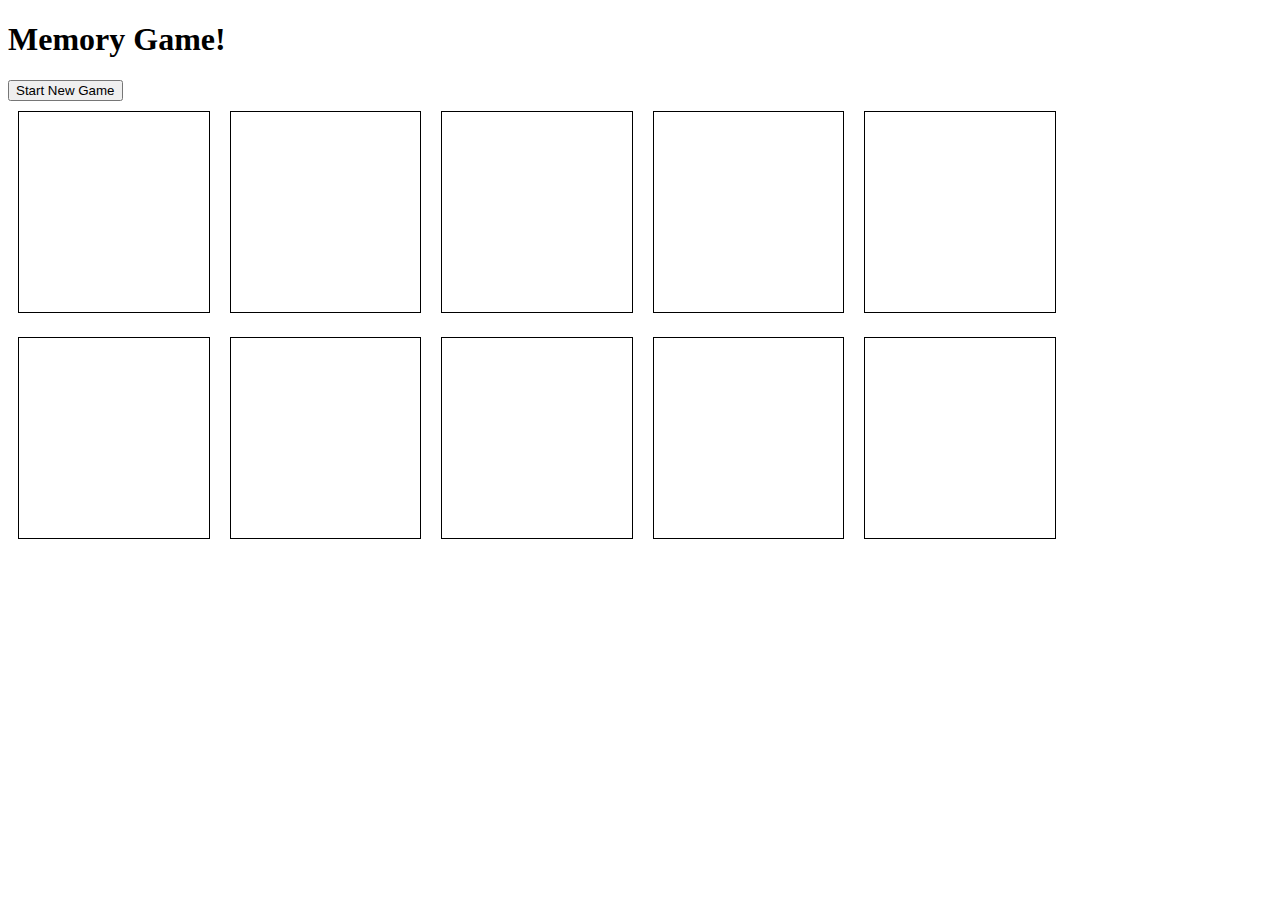
==== index.html @ 57691787 "first commit" ====
<!DOCTYPE html>
<html lang="en">
  <head>
    <meta charset="UTF-8" />
    <title>Memory Game!</title>
    <link rel="stylesheet" href="style.css" />
  </head>
  <body>
    <h1>Memory Game!</h1>
    <form>
      <button>Start New Game</button>
      
    </form>
    <div id="game">
    </div>
    <script src="script.js"></script>
  </body>
</html>
---- style.css ----
#game div {
  border: 1px solid black;
  width: 15%;
  height: 200px;
  margin: 10px;
  display: inline-block;
}
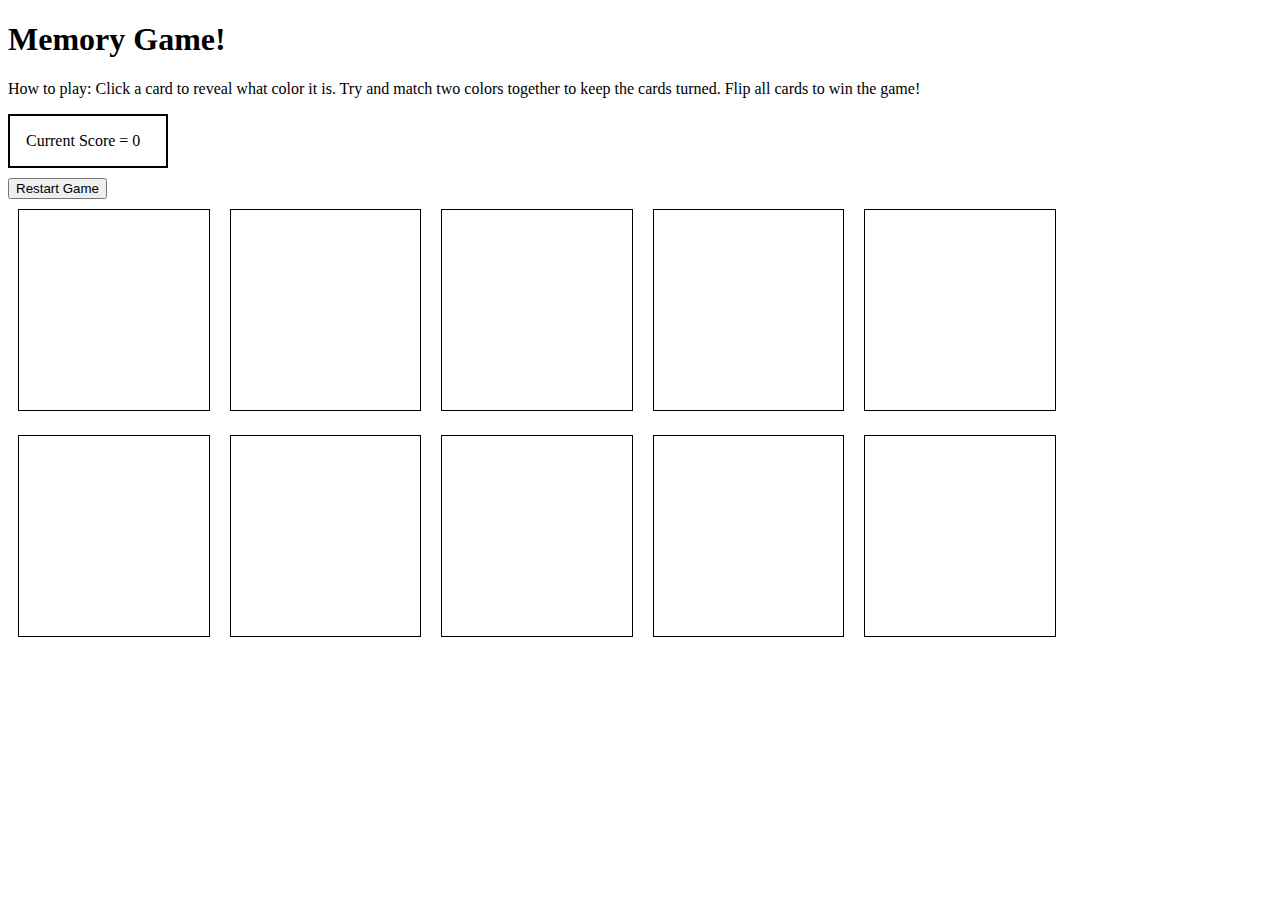
==== commit b1922f14: "delected uneeded directories" ====
--- a/index.html
+++ b/index.html
@@ -7,10 +7,13 @@
   </head>
   <body>
     <h1>Memory Game!</h1>
-    <form>
-      <button>Start New Game</button>
-      
-    </form>
+      <p>How to play: Click a card to reveal what color it is. Try and match two colors together to keep the cards turned. Flip all cards to win the game!</p>
+      <div id='gameConsole'>    
+         <div id='scoreWrapper'>Current Score = <span id='counter'>0</span></div>
+          <form action='' id='startNewGame'>
+             <button type='submit' id='newGame'>Restart Game</button>
+          </form>
+       </div>
     <div id="game">
     </div>
     <script src="script.js"></script>
--- a/style.css
+++ b/style.css
@@ -4,4 +4,29 @@
   height: 200px;
   margin: 10px;
   display: inline-block;
+}
+
+
+#gameConsole {
+  width: 10rem;
+
+}
+
+
+#counter {
+  display: inline-block;
+  
+
+
+}
+
+#scoreWrapper{
+  border: 2px solid black;
+  padding: 1em 
+  
+
+}
+
+#startNewGame {
+  margin-top: 10px;
 }